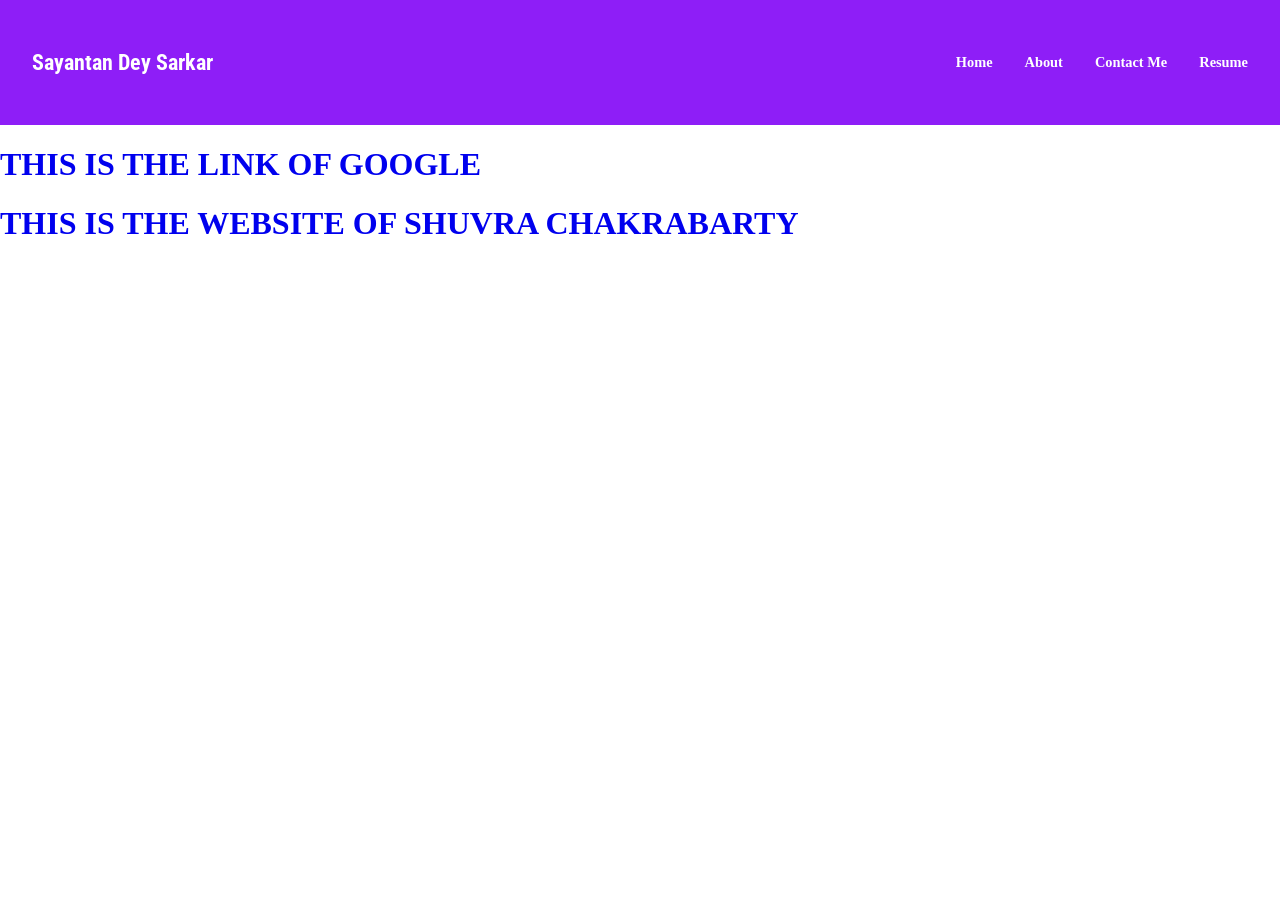
==== index.html @ ae8cb122 "inti" ====
<!DOCTYPE html>
<html lang="en">
<head>
    <meta charset="UTF-8">
    <meta http-equiv="X-UA-Compatible" content="IE=edge">
    <meta name="viewport" content="width=device-width, initial-scale=1.0">
    <link rel="stylesheet" href="style.css">
    <title>Sayantan</title>
</head>
<body>
    <nav>
        <ul>
            <li><h1><a href="#">Sayantan Dey Sarkar</a></h1></li>
            <li><a href="#">Home</a></li>
            <li><a href="#">About</a></li>
            <li><a href="#">Contact Me</a></li>
            <li><a href="#">Resume</a></li>
        </ul>
    </nav>
    <div class="main-class">
       <h1><a href="https://www.google.com">THIS IS THE LINK OF GOOGLE </a></h1>
        <h1><a href="https://shuvra.tech">THIS IS THE WEBSITE OF SHUVRA CHAKRABARTY</a></h1>
    </div>
</body>
</html>
---- style.css ----
@import url('https://fonts.googleapis.com/css2?family=Roboto+Condensed&display=swap');

*,
*::after,
*::before {
    box-sizing: border-box;
}

body{
    margin: 0;
    padding: 0;
    font-family: Cambria, Cochin, Georgia, Times, 'Times New Roman', serif;

}

nav{
    padding: 2rem;
    background-color: rgb(142, 30, 247);
    font-size: 90%;
}

ul
{
    margin: 0;
    padding: 0;
    display: flex;
    flex-flow: row wrap;
    justify-content: center;
    align-items: center;
    gap: 2rem;
    list-style-type: none;

}

li{
    color: white;
}

nav a{
    text-decoration: none;
    color: white;
    display: block;
    font-weight: bold;

}

nav a:hover{
    color: blue;
    

}

nav li:first-child{
    flex-basis: 100%;
    text-align: center;
    font-family: 'Roboto Condensed', sans-serif;
}

.main-class{
    margin-top: 1rem;
    width: 100%;
   
    color: black;
    font-size: 1rem;

}

div a{
    text-decoration: none;
    display: block;
}

div a:hover{
    color: blue;
}

div a:first-child:visited{
    color: purple;
}



@media (min-width: 850px){
    nav{
        max-width: 100%;
        margin: 0 auto;
    }

    nav ul li:first-child{
        flex-basis:  auto;
        margin-right: auto;
        text-align: left;
    }

}
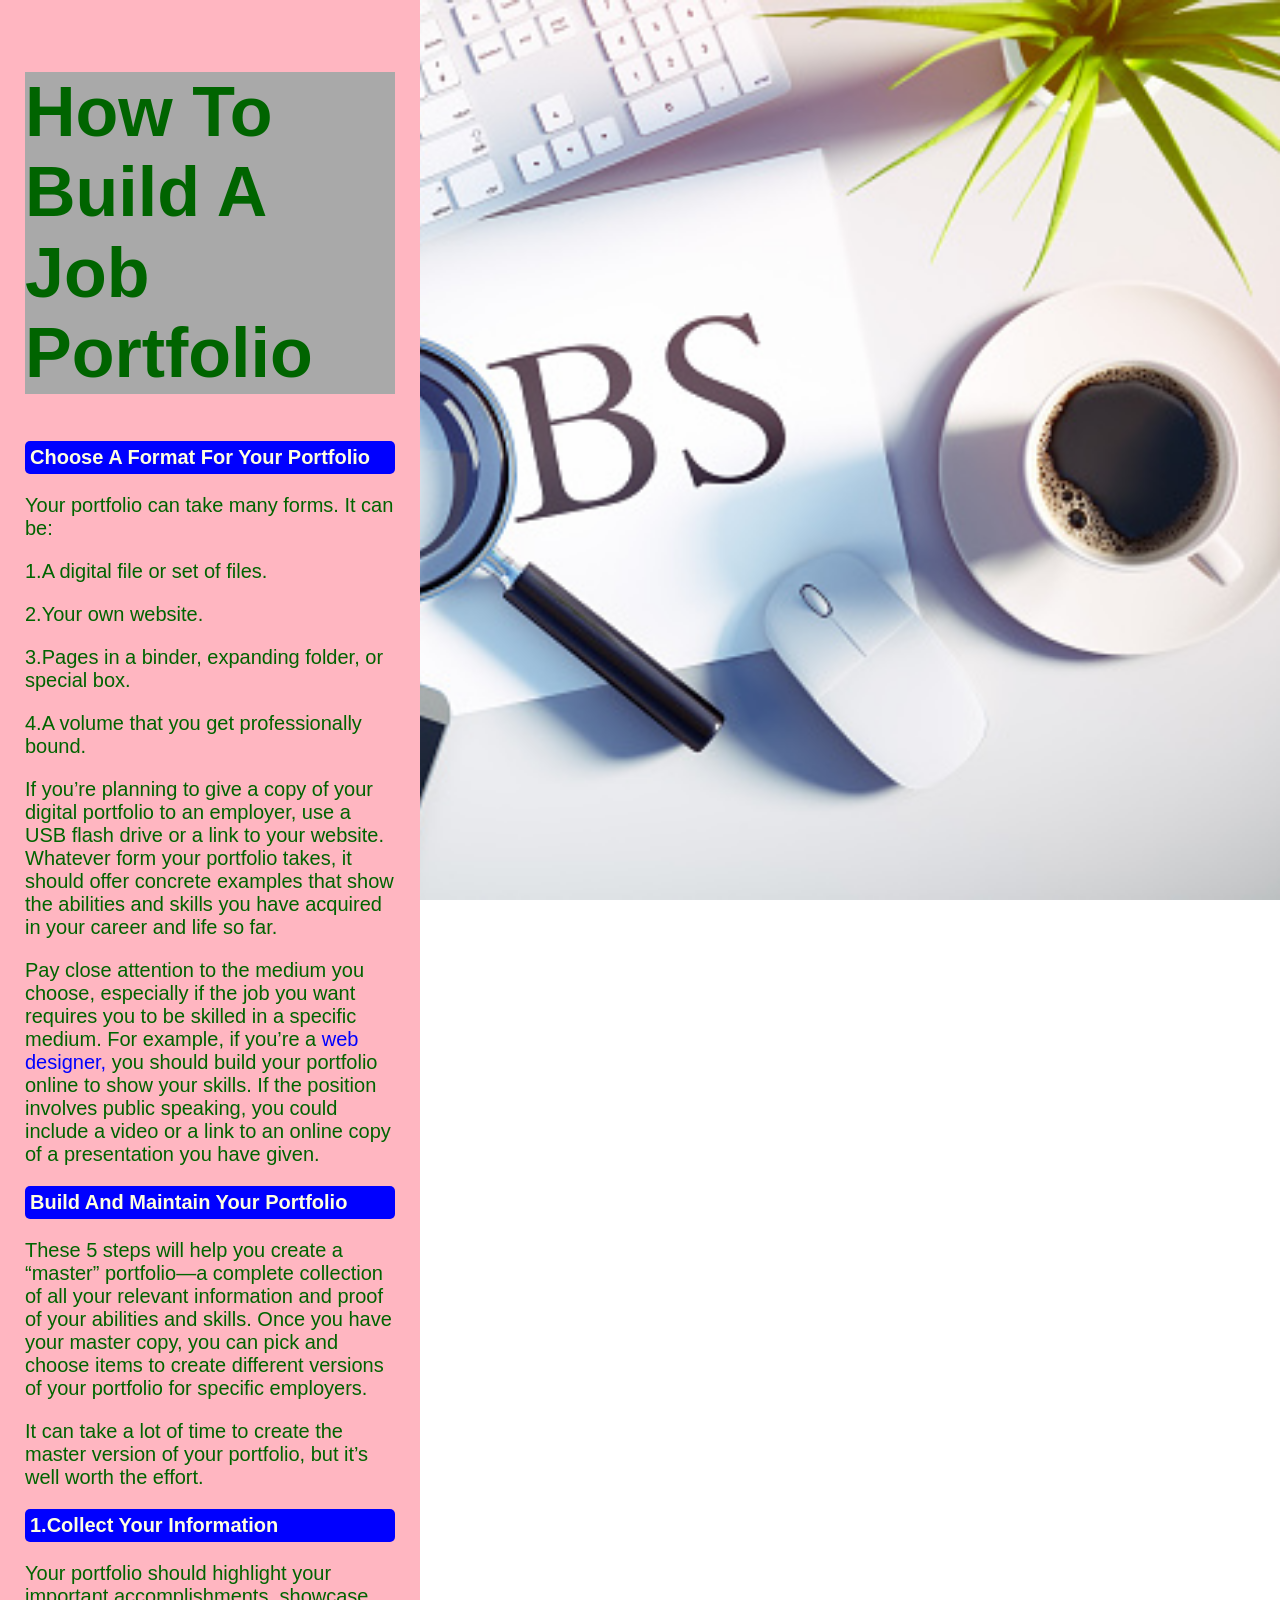
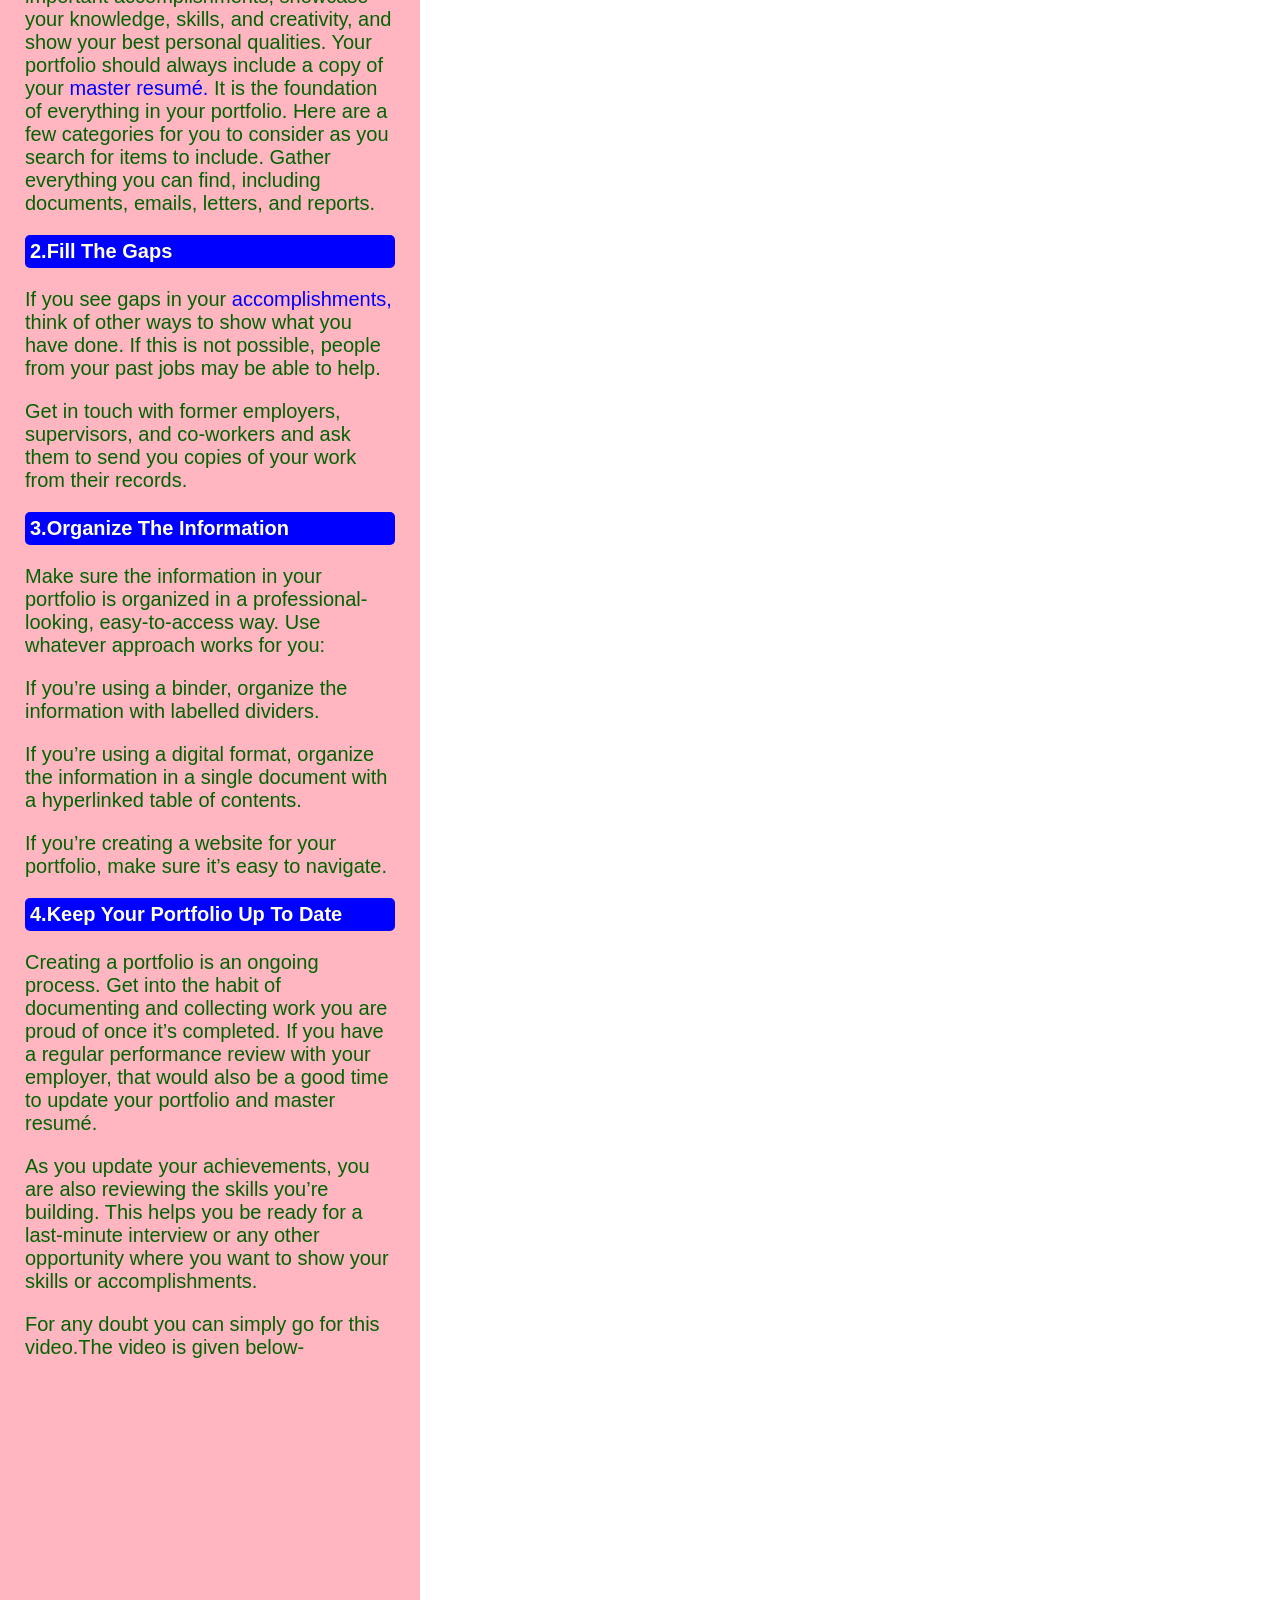
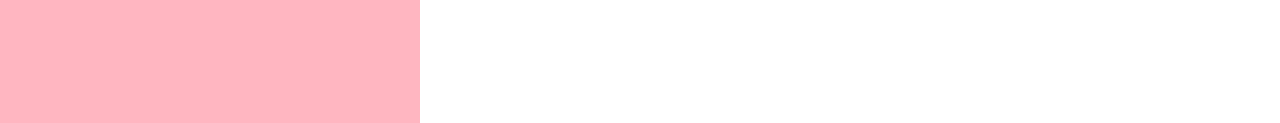
==== commit cb861bad: "update" ====
--- a/index.html
+++ b/index.html
@@ -1,25 +1,57 @@
 <!DOCTYPE html>
-<html lang="en">
-<head>
-    <meta charset="UTF-8">
-    <meta http-equiv="X-UA-Compatible" content="IE=edge">
-    <meta name="viewport" content="width=device-width, initial-scale=1.0">
-    <link rel="stylesheet" href="style.css">
-    <title>Sayantan</title>
+<html>
+	<head>
+		<title>Job Portfolio</title>
+	<meta charset="utf-8">
+	<meta name="viewport" content="width=device-width, initial-scale=1">
+	<title>Job Portfolio</title>
+	<link rel="stylesheet" href="css/normalize.css">
+	<link rel="stylesheet" href="css/style2.css">
+	
+		
 </head>
 <body>
-    <nav>
-        <ul>
-            <li><h1><a href="#">Sayantan Dey Sarkar</a></h1></li>
-            <li><a href="#">Home</a></li>
-            <li><a href="#">About</a></li>
-            <li><a href="#">Contact Me</a></li>
-            <li><a href="#">Resume</a></li>
-        </ul>
-    </nav>
-    <div class="main-class">
-       <h1><a href="https://www.google.com">THIS IS THE LINK OF GOOGLE </a></h1>
-        <h1><a href="https://shuvra.tech">THIS IS THE WEBSITE OF SHUVRA CHAKRABARTY</a></h1>
-    </div>
+	<div id="container">
+		
+	
+	<h1> How To Build A Job Portfolio</h1>
+	
+	<h2>Choose A Format For Your Portfolio</h2>
+	<p>Your portfolio can take many forms. It can be:</p>
+		<p>1.A digital file or set of files.</p>
+		<p>2.Your own website.</p>
+		<p>3.Pages in a binder, expanding folder, or special box.</p>
+		<p>4.A volume that you get professionally bound.</p>
+	<p>If you’re planning to give a copy of your digital portfolio to an employer, use a USB flash drive or a link to your website. Whatever form your portfolio takes, it should offer concrete examples that show the abilities and skills you have acquired in your career and life so far.</p>
+	<p>Pay close attention to the medium you choose, especially if the job you want requires you to be skilled in a specific medium. For example, if you’re a <a href="https://alis.alberta.ca/occinfo/occupations-in-alberta/occupation-profiles/web-designer/" target="blank">web designer,</a> you should build your portfolio online to show your skills. If the position involves public speaking, you could include a video or a link to an online copy of a presentation you have given.</p>
+	<h2>Build And Maintain Your Portfolio</h2>
+	<p>These 5 steps will help you create a “master” portfolio—a complete collection of all your relevant information and proof of your abilities and skills. Once you have your master copy, you can pick and choose items to create different versions of your portfolio for specific employers.</p> 
+	<p>It can take a lot of time to create the master version of your portfolio, but it’s well worth the effort.</p>
+	<h2>1.Collect Your Information</h2>
+	<p>Your portfolio should highlight your important accomplishments, showcase your knowledge, skills, and creativity, and show your best personal qualities. Your portfolio should always include a copy of your <a href="https://alis.alberta.ca/look-for-work/resumes-and-references/how-to-create-your-master-resume/" target="blank">master resumé.</a> It is the foundation of everything in your portfolio.
+
+	Here are a few categories for you to consider as you search for items to include. Gather everything you can find, including documents, emails, letters, and reports.</p>
+	<h2>2.Fill The Gaps</h2>
+	<p>If you see gaps in your <a href="https://alis.alberta.ca/look-for-work/recognize-your-accomplishments/" target="blank">accomplishments,</a> think of other ways to show what you have done. If this is not possible, people from your past jobs may be able to help.</p>
+	<p>Get in touch with former employers, supervisors, and co-workers and ask them to send you copies of your work from their records.</p>
+	<h2>3.Organize The Information</h2>
+	<p>Make sure the information in your portfolio is organized in a professional-looking, easy-to-access way. Use whatever approach works for you:</p>
+	<p>If you’re using a binder, organize the information with labelled dividers.</p>
+	<p>If you’re using a digital format, organize the information in a single document with a hyperlinked table of contents.</p>
+	<p>If you’re creating a website for your portfolio, make sure it’s easy to navigate.</p>
+	<h2>4.Keep Your Portfolio Up To Date</h2>
+	<p>Creating a portfolio is an ongoing process. Get into the habit of documenting and collecting work you are proud of once it’s completed. If you have a regular performance review with your employer, that would also be a good time to update your portfolio and master resumé.</p>
+	<p>As you update your achievements, you are also reviewing the skills you’re building. This helps you be ready for a last-minute interview or any other opportunity where you want to show your skills or accomplishments.</p>
+
+					<p>For any doubt you can simply go for this video.The video is given below-</p>
+	 <iframe width="560" height="315" src="https://www.youtube.com/embed/uvOapmh6Dg4" title="YouTube video player" frameborder="0" allow="accelerometer; autoplay; clipboard-write; encrypted-media; gyroscope; picture-in-picture" allowfullscreen></iframe>
+
+	
+
+
+	</div>
+
+
+<script src="script/script.js"></script>
 </body>
 </html>
--- a/css/style2.css
+++ b/css/style2.css
@@ -0,0 +1,42 @@
+body{
+				background: url('../image/job.jpg');
+				background-position: right;
+				background-attachment: fixed;
+				-webkit-background-size: cover; /* the next 3 lines are "browser prefixes", they are necessary to include for CSS3 techniques */
+			   -moz-background-size: cover;
+			   -o-background-size: cover;
+				background-size: cover;
+	}
+#container {
+	
+	width: 420px;
+	color: darkgreen;
+	padding: 25px;
+	background: lightpink;
+}
+
+
+
+h1 {
+	font-size: 70px;
+	background: darkgray;
+}
+
+.main-h1{
+	color: brown;
+}
+
+h2 {
+	font-size: 20px;
+	color: lightyellow;
+	background: blue;
+	padding: 5px;
+	border-radius: 5px;
+}
+p{
+	font-size: 20px;
+}
+a {
+	color: blue;
+	text-decoration: none;
+}
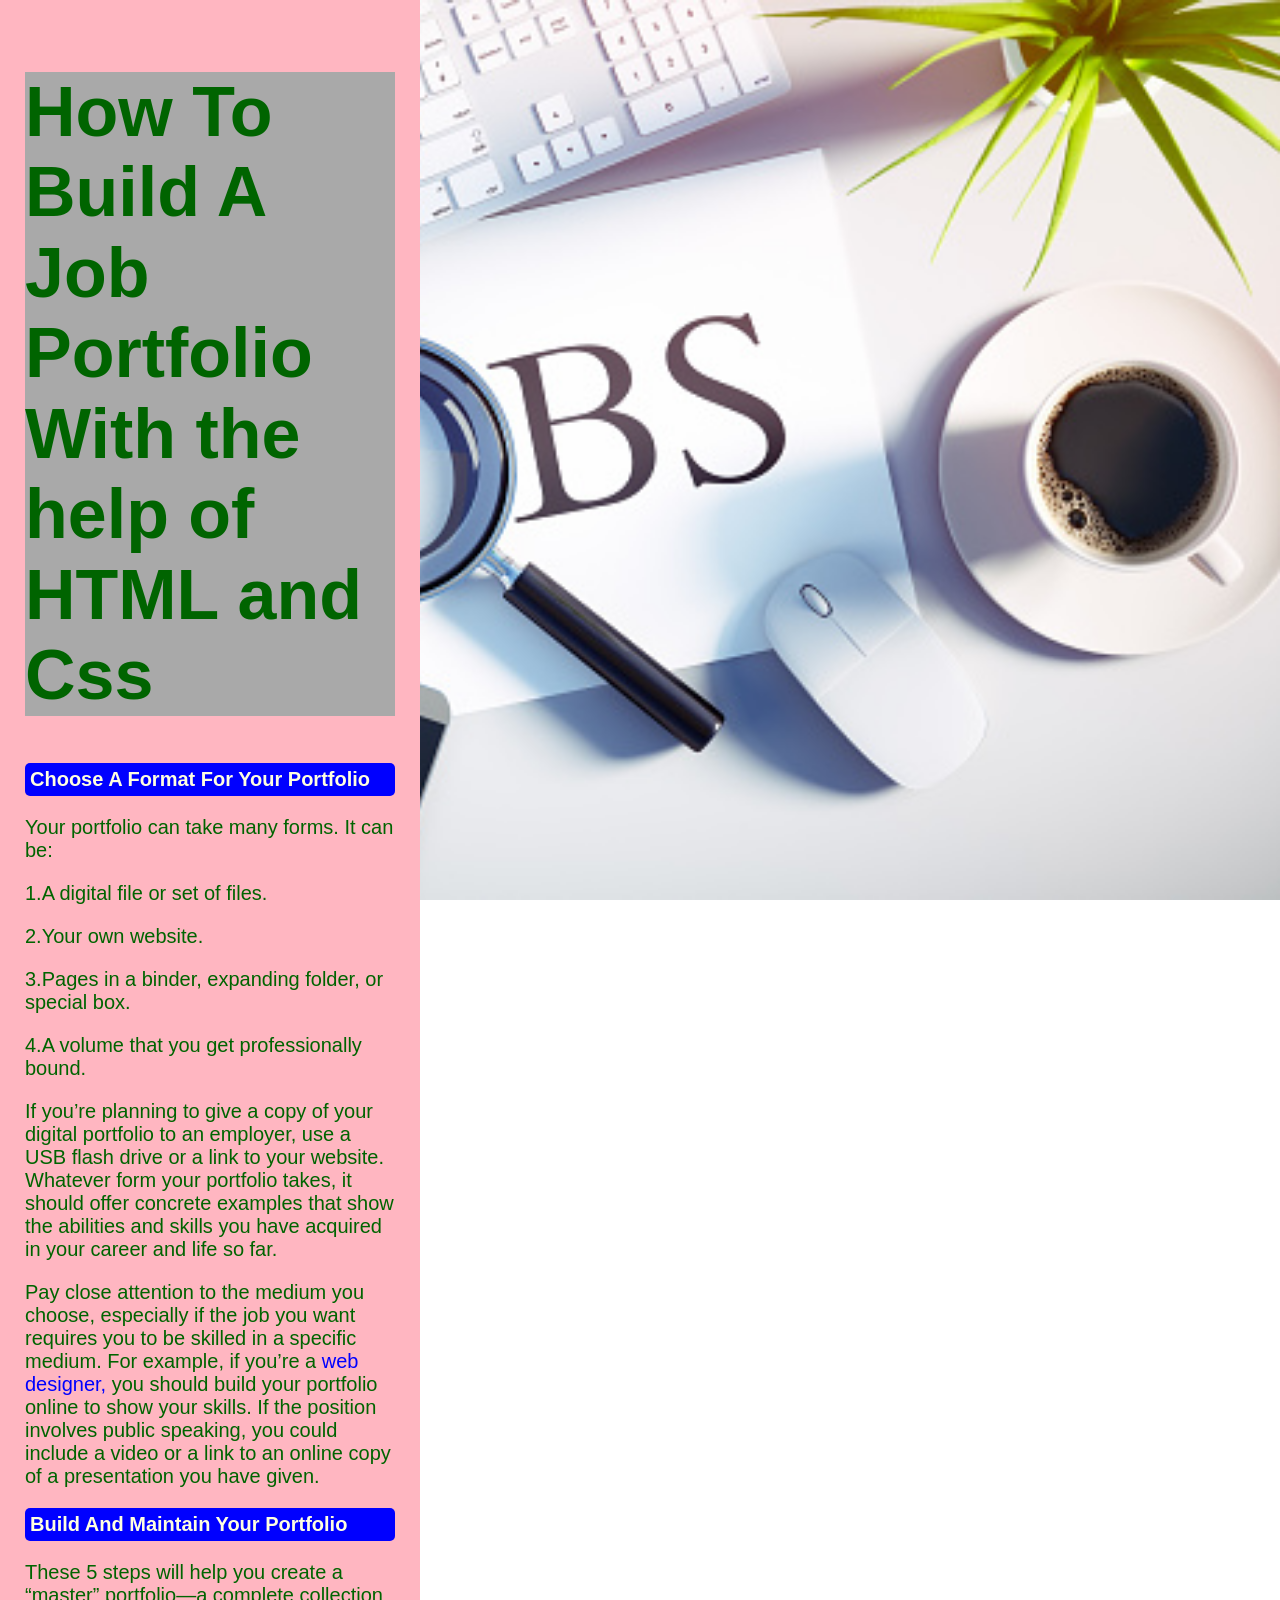
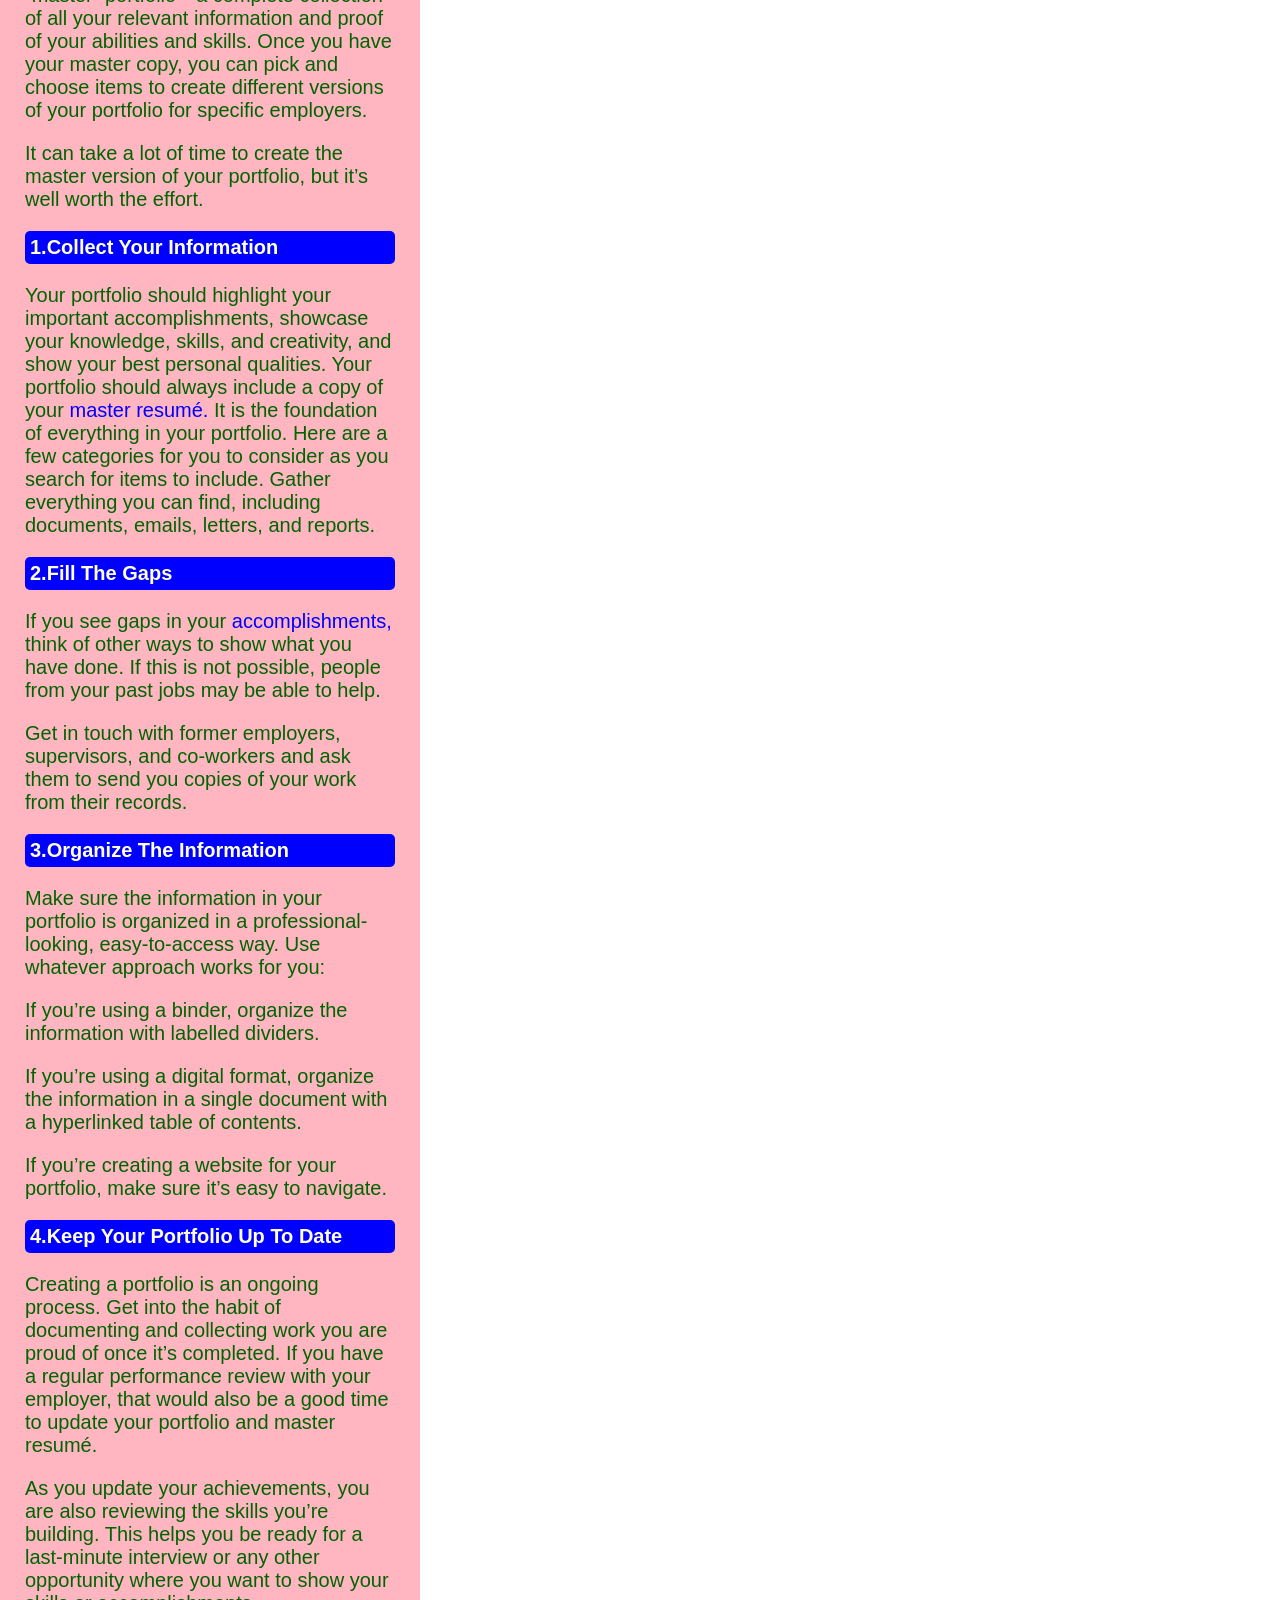
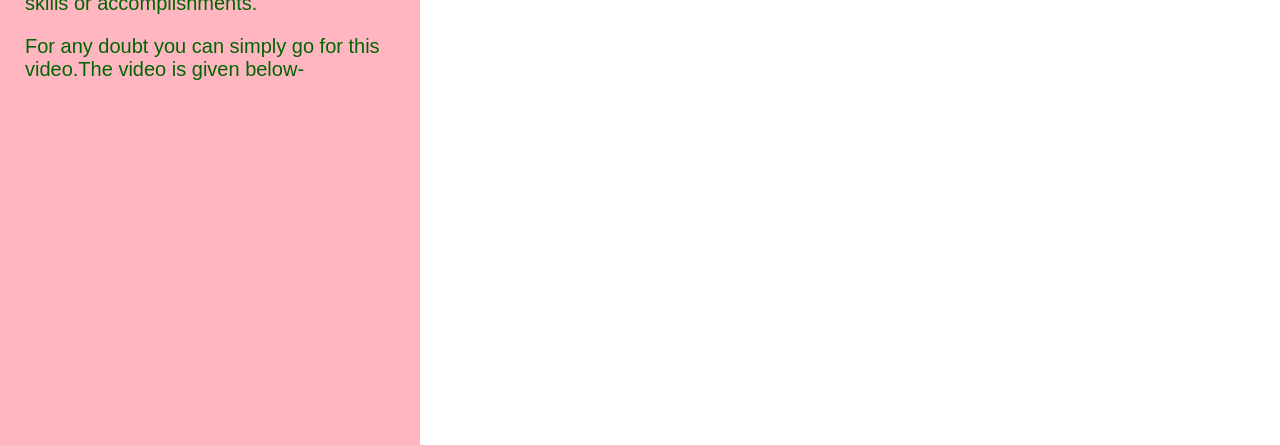
==== commit cb3e0fc4: "update dec" ====
--- a/index.html
+++ b/index.html
@@ -11,10 +11,11 @@
 		
 </head>
 <body>
+
 	<div id="container">
 		
 	
-	<h1> How To Build A Job Portfolio</h1>
+	<h1> How To Build A Job Portfolio With the help of HTML and Css</h1>
 	
 	<h2>Choose A Format For Your Portfolio</h2>
 	<p>Your portfolio can take many forms. It can be:</p>
